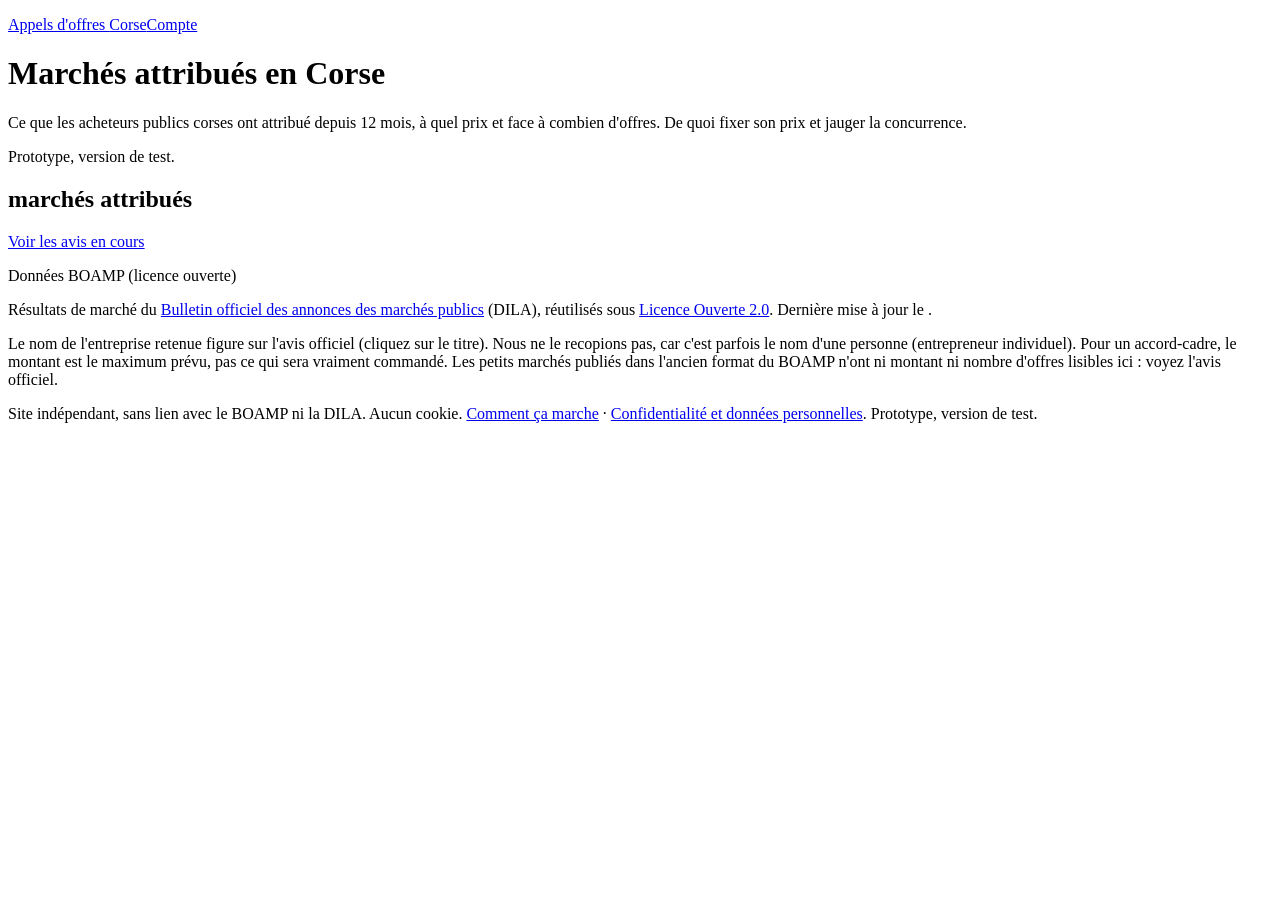
==== modele-resultats.html @ 23b0d9e6 "v12 lot 8 : page Marchés attribués (résultats BOAMP Corse sur 12 mois) et retouches petits écrans Co" ====
<!doctype html>
<html lang="fr">
<head>
  <meta charset="utf-8">
  <meta name="viewport" content="width=device-width, initial-scale=1">
  <title>Marchés attribués en Corse · Appels d'offres Corse</title>
  <meta name="description" content="Les marchés publics attribués en Corse depuis 12 mois, par métier : montant, nombre d'offres reçues, acheteur, lien vers le résultat officiel du BOAMP. Pour fixer son prix et jauger la concurrence.">
  <meta name="referrer" content="no-referrer">
  <meta name="color-scheme" content="light dark">
  <meta name="theme-color" content="#0e1c28">
  <link rel="manifest" href="manifest.webmanifest">
  <link rel="apple-touch-icon" href="icones/apple-touch-icon.png">
  <link rel="icon" href="data:image/svg+xml,%3Csvg xmlns='http://www.w3.org/2000/svg' viewBox='0 0 32 32'%3E%3Crect width='32' height='32' rx='8' fill='%230e1c28'/%3E%3Cpath d='M9 22l7-13 7 13' stroke='%23d6b46e' stroke-width='3' fill='none' stroke-linecap='round' stroke-linejoin='round'/%3E%3C/svg%3E">
  <link rel="preload" href="polices/playfair-display.woff2" as="font" type="font/woff2" crossorigin>
  <link rel="stylesheet" href="style.css">
</head>
<body>
  <header class="entete entete-court">
    <div class="cadre">
      <p class="marque"><a class="retour" href="index.html"><span class="logo" aria-hidden="true"></span>Appels d'offres <span>Corse</span></a><a class="lien-compte" href="compte.html">Compte</a></p>
      <h1>Marchés attribués en Corse</h1>
      <p class="chapo">Ce que les acheteurs publics corses ont attribué depuis 12 mois, à quel prix et face à combien d'offres. De quoi fixer son prix et jauger la concurrence.</p>
    </div>
  </header>

  <main class="cadre page-texte">
    <p class="bandeau-test bandeau-test-fort">Prototype, version de test.</p>
    <p class="choix-resultats" hidden>
      <label class="titre-outil" for="metier-res">Métier</label>
      <select id="metier-res"><option value="">Tous les métiers (<!--NB-->)</option><!--OPTIONS--></select>
    </p>
    <h2 class="etat" id="etat" aria-live="polite"><!--NB--> marchés attribués</h2>
    <div class="avis-liste">
<!--RESULTATS-->
    </div>
    <p><a class="bouton-sortir" href="index.html">Voir les avis en cours</a></p>
  </main>

  <footer class="pied">
    <div class="cadre">
      <p class="source">Données BOAMP (licence ouverte)</p>
      <p>Résultats de marché du <a href="https://www.boamp.fr/" rel="noopener">Bulletin officiel des annonces des marchés publics</a> (DILA), réutilisés sous <a href="https://www.etalab.gouv.fr/licence-ouverte-open-licence/" rel="noopener">Licence Ouverte 2.0</a>. Dernière mise à jour le <!--MAJ-->.</p>
      <p>Le nom de l'entreprise retenue figure sur l'avis officiel (cliquez sur le titre). Nous ne le recopions pas, car c'est parfois le nom d'une personne (entrepreneur individuel). Pour un accord-cadre, le montant est le maximum prévu, pas ce qui sera vraiment commandé. Les petits marchés publiés dans l'ancien format du BOAMP n'ont ni montant ni nombre d'offres lisibles ici : voyez l'avis officiel.</p>
      <p>Site indépendant, sans lien avec le BOAMP ni la DILA. Aucun cookie. <a href="comment-ca-marche.html">Comment ça marche</a> · <a href="confidentialite.html">Confidentialité et données personnelles</a>. Prototype, version de test.</p>
    </div>
  </footer>

  <script src="resultats.js"></script>
</body>
</html>
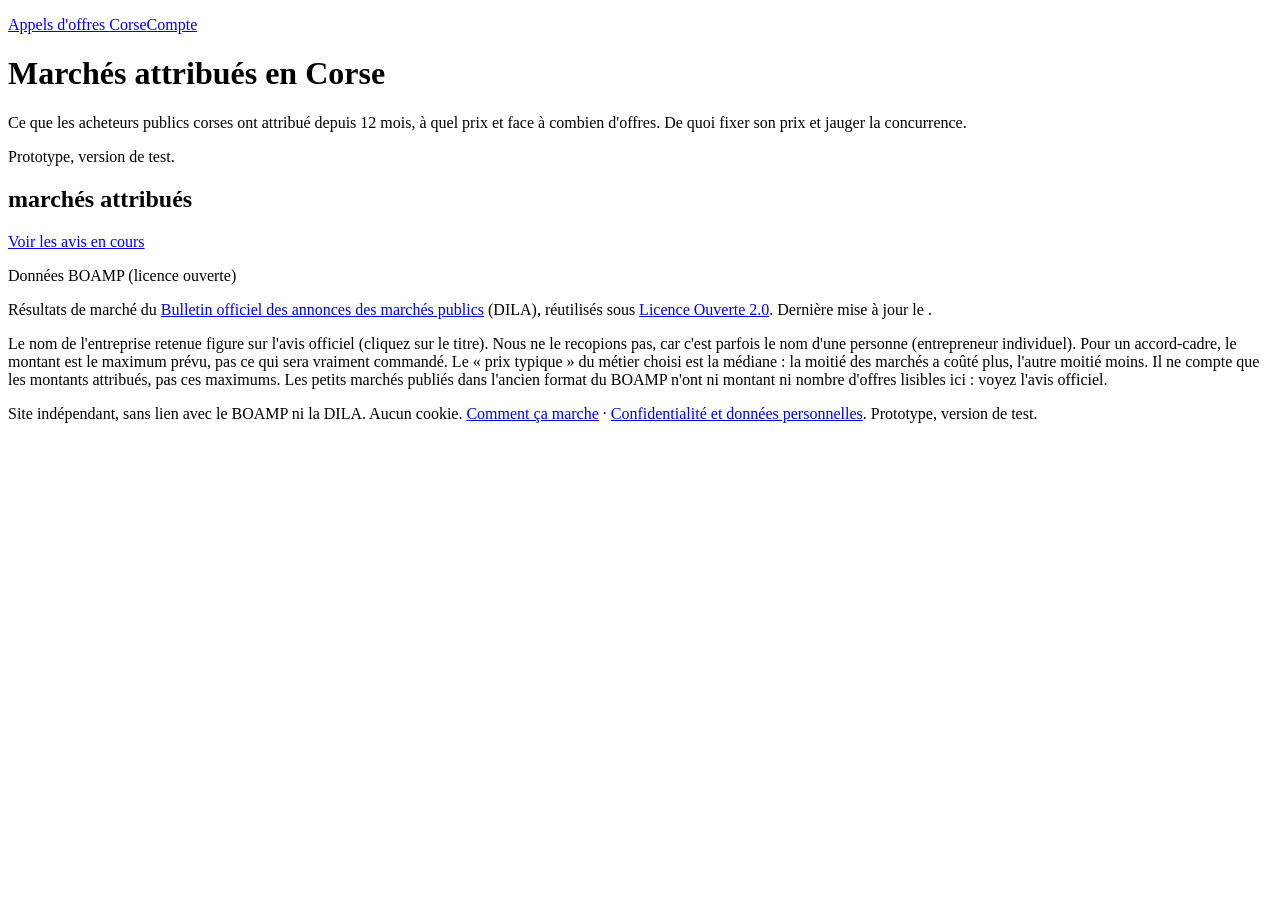
==== commit 69a6c8e1: "Lots 11.1 + 12.1 : FAQ données, repères Prix typique et Concurrence par métier sur Marchés attribués" ====
--- a/modele-resultats.html
+++ b/modele-resultats.html
@@ -30,6 +30,7 @@
       <select id="metier-res"><option value="">Tous les métiers (<!--NB-->)</option><!--OPTIONS--></select>
     </p>
     <h2 class="etat" id="etat" aria-live="polite"><!--NB--> marchés attribués</h2>
+    <p class="reperes" id="reperes" aria-live="polite" hidden></p>
     <div class="avis-liste">
 <!--RESULTATS-->
     </div>
@@ -40,7 +41,7 @@
     <div class="cadre">
       <p class="source">Données BOAMP (licence ouverte)</p>
       <p>Résultats de marché du <a href="https://www.boamp.fr/" rel="noopener">Bulletin officiel des annonces des marchés publics</a> (DILA), réutilisés sous <a href="https://www.etalab.gouv.fr/licence-ouverte-open-licence/" rel="noopener">Licence Ouverte 2.0</a>. Dernière mise à jour le <!--MAJ-->.</p>
-      <p>Le nom de l'entreprise retenue figure sur l'avis officiel (cliquez sur le titre). Nous ne le recopions pas, car c'est parfois le nom d'une personne (entrepreneur individuel). Pour un accord-cadre, le montant est le maximum prévu, pas ce qui sera vraiment commandé. Les petits marchés publiés dans l'ancien format du BOAMP n'ont ni montant ni nombre d'offres lisibles ici : voyez l'avis officiel.</p>
+      <p>Le nom de l'entreprise retenue figure sur l'avis officiel (cliquez sur le titre). Nous ne le recopions pas, car c'est parfois le nom d'une personne (entrepreneur individuel). Pour un accord-cadre, le montant est le maximum prévu, pas ce qui sera vraiment commandé. Le « prix typique » du métier choisi est la médiane : la moitié des marchés a coûté plus, l'autre moitié moins. Il ne compte que les montants attribués, pas ces maximums. Les petits marchés publiés dans l'ancien format du BOAMP n'ont ni montant ni nombre d'offres lisibles ici : voyez l'avis officiel.</p>
       <p>Site indépendant, sans lien avec le BOAMP ni la DILA. Aucun cookie. <a href="comment-ca-marche.html">Comment ça marche</a> · <a href="confidentialite.html">Confidentialité et données personnelles</a>. Prototype, version de test.</p>
     </div>
   </footer>
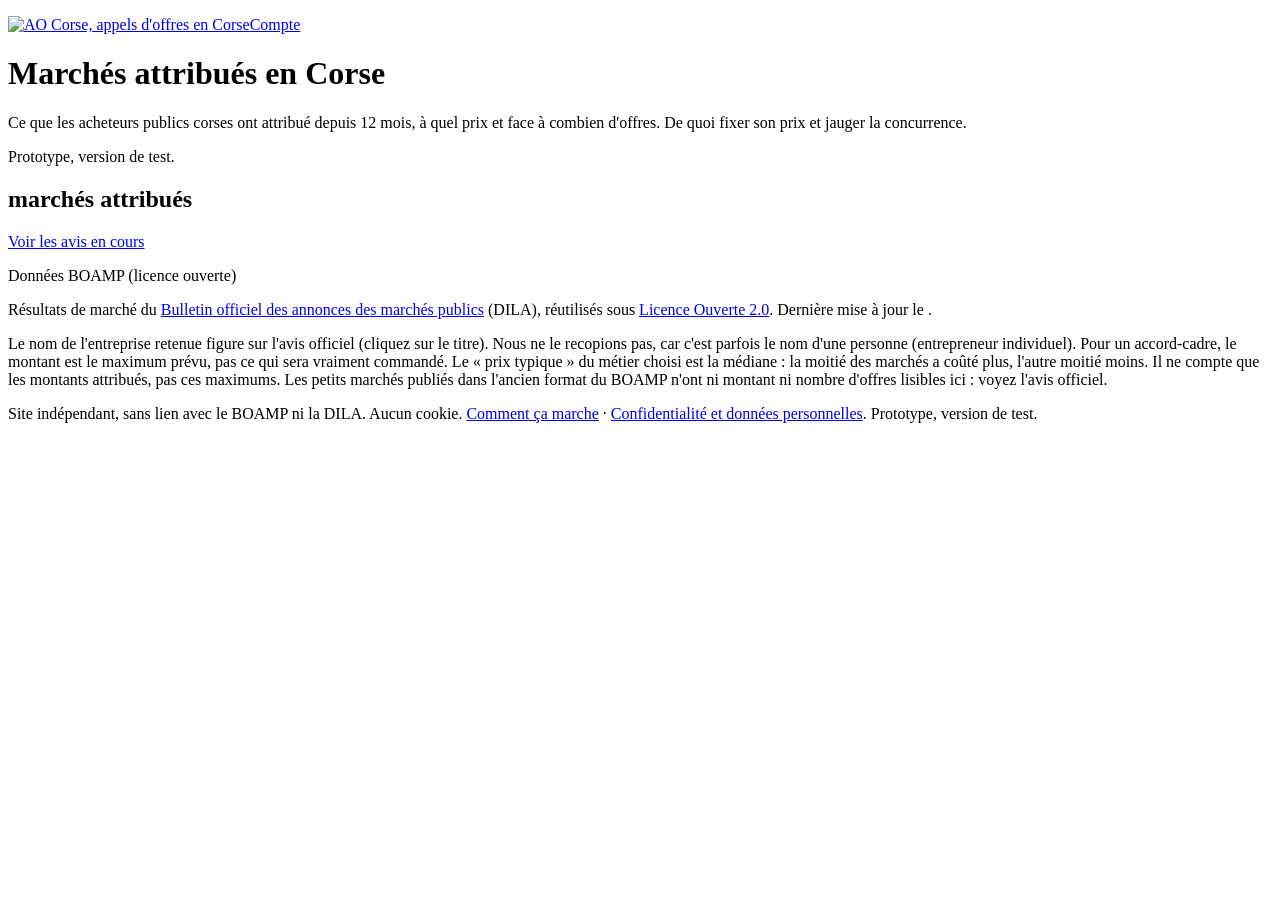
==== commit 748433ed: "Lot 18.4 : logo AO Corse noir et blanc (en-tête, favicon, icônes, cache aoc-v4) Co-Authored-By: Clau" ====
--- a/modele-resultats.html
+++ b/modele-resultats.html
@@ -7,17 +7,18 @@
   <meta name="description" content="Les marchés publics attribués en Corse depuis 12 mois, par métier : montant, nombre d'offres reçues, acheteur, lien vers le résultat officiel du BOAMP. Pour fixer son prix et jauger la concurrence.">
   <meta name="referrer" content="no-referrer">
   <meta name="color-scheme" content="light dark">
-  <meta name="theme-color" content="#0e1c28">
+  <meta name="theme-color" content="#f5f5f7" media="(prefers-color-scheme: light)">
+  <meta name="theme-color" content="#1c1c1e" media="(prefers-color-scheme: dark)">
   <link rel="manifest" href="manifest.webmanifest">
   <link rel="apple-touch-icon" href="icones/apple-touch-icon.png">
-  <link rel="icon" href="data:image/svg+xml,%3Csvg xmlns='http://www.w3.org/2000/svg' viewBox='0 0 32 32'%3E%3Crect width='32' height='32' rx='8' fill='%230e1c28'/%3E%3Cpath d='M9 22l7-13 7 13' stroke='%23d6b46e' stroke-width='3' fill='none' stroke-linecap='round' stroke-linejoin='round'/%3E%3C/svg%3E">
-  <link rel="preload" href="polices/playfair-display.woff2" as="font" type="font/woff2" crossorigin>
+  <link rel="icon" type="image/png" sizes="32x32" href="icones/favicon-32.png">
+  <link rel="icon" type="image/png" sizes="16x16" href="icones/favicon-16.png">
   <link rel="stylesheet" href="style.css">
 </head>
 <body>
   <header class="entete entete-court">
     <div class="cadre">
-      <p class="marque"><a class="retour" href="index.html"><span class="logo" aria-hidden="true"></span>Appels d'offres <span>Corse</span></a><a class="lien-compte" href="compte.html">Compte</a></p>
+      <p class="marque"><a class="retour" href="index.html"><picture><source srcset="icones/logo-sombre.png" media="(prefers-color-scheme: dark)"><img class="logo" src="icones/logo-clair.png" alt="AO Corse, appels d'offres en Corse" width="122" height="32"></picture></a><a class="lien-compte" href="compte.html">Compte</a></p>
       <h1>Marchés attribués en Corse</h1>
       <p class="chapo">Ce que les acheteurs publics corses ont attribué depuis 12 mois, à quel prix et face à combien d'offres. De quoi fixer son prix et jauger la concurrence.</p>
     </div>
